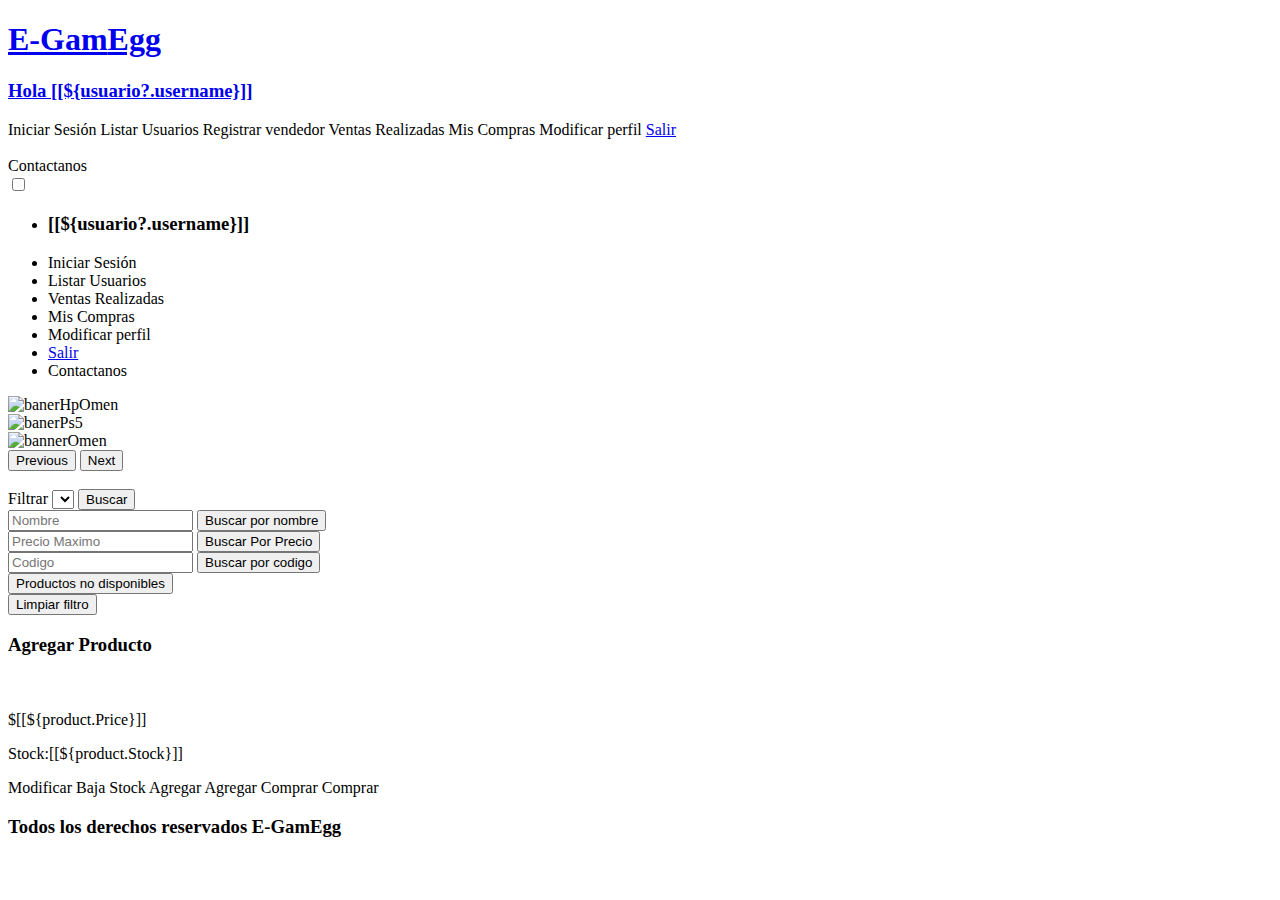
==== Shop/src/main/resources/templates/index.html @ 6a7e767d "Merge branch 'master' of https://github.com/CyntiaDalesio/TiendaDigital into Cyntia" ====
<!DOCTYPE html>
<html lang="en" xmlns:th="http://www.thymeleaf.org"
    xmlns:sec="http://www.thymeleaf.org/thymeleaf-extras-springsecurity5">

</html>

<head>
    <meta charset="UTF-8">
    <meta http-equiv="X-UA-Compatible" content="IE=edge">
    <meta name="viewport" content="width=device-width, initial-scale=1.0">
    <title>E-GamEgg</title>
    <link rel="stylesheet" href="https://cdnjs.cloudflare.com/ajax/libs/animate.css/4.1.1/animate.min.css" />
    <link rel="stylesheet" href="https://cdnjs.cloudflare.com/ajax/libs/font-awesome/5.15.3/css/all.min.css"
        integrity="sha512-iBBXm8fW90+nuLcSKlbmrPcLa0OT92xO1BIsZ+ywDWZCvqsWgccV3gFoRBv0z+8dLJgyAHIhR35VZc2oM/gI1w=="
        crossorigin="anonymous" referrerpolicy="no-referrer" />
    <link href="https://cdn.jsdelivr.net/npm/bootstrap@5.1.3/dist/css/bootstrap.min.css" rel="stylesheet"
        integrity="sha384-1BmE4kWBq78iYhFldvKuhfTAU6auU8tT94WrHftjDbrCEXSU1oBoqyl2QvZ6jIW3" crossorigin="anonymous">
    <link rel="stylesheet" type="text/css" media="all" href="/src/main/resources/static/styles/style.css"
        th:href="@{/styles/style.css}" />
</head>

<body>

    <header>
        <section class="main-title">
            <a href="/">
                <h1 id="home" class="animate__animated animate__bounce">E-Gam<span>Egg</span></h1>
        </section>
        <nav class="completeNav">

            <h3 class="user-Loged" sec:authorize="isAuthenticated()">Hola [[${usuario?.username}]]</h3>
            <a type="submit" id="signIn" th:href="@{/login/}" class="a-button" sec:authorize="isAnonymous()">Iniciar
                Sesión </a>
            
            
            
            <a sec:authorize="hasRole('ROLE_ADMIN')" th:href="@{/users/}" class="a-button">Listar Usuarios</a>



            <a sec:authorize="hasRole('ROLE_ADMIN')" th:href="@{/registerSeller/}" class="a-button">Registrar vendedor</a>

            <a sec:authorize="hasRole('ROLE_ADMIN') or hasRole('ROLE_SELLER')" th:href="@{/purchase/sales}"
                class="a-button">Ventas Realizadas</a>
            <a sec:authorize="hasRole('ROLE_USER')" th:href="@{/purchase/myShopping/}" class="a-button">Mis Compras</a>
            <a sec:authorize="isAuthenticated()" th:href="@{/editUser}" class="a-button">Modificar perfil</a>
            <a sec:authorize="isAuthenticated()" href="/logout" type="logOut" id="LogOut" class="a-button">Salir</a>
            <br>
            <br>
            <a sec:authorize="hasRole('ROLE_USER')" th:href="@{/contact/}" class="a-button">Contactanos</a>
        </nav>
        <div class="movil menuResponsive">
            <input type="checkbox" id="btn_menu">
            <label for="btn_menu" class="btn_menu flex_column">
                <span id="btn_span_1" class="btn_span"></span>
                <span id="btn_span_2" class="btn_span"></span>
                <span id="btn_span_3" class="btn_span"></span>
            </label>
            <div class="container_flex">
                <section>
                    <ul class="container_menu flex_column">
                        <li>
                            <h3 class="user-Loged m" sec:authorize="isAuthenticated()">[[${usuario?.username}]]</h3>
                        </li>
                        <li><a type="submit" id="signIn" class="m" th:href="@{/login/}"
                                sec:authorize="isAnonymous()">Iniciar Sesión </a></li>
                        <li><a sec:authorize="hasRole('ROLE_ADMIN')" th:href="@{/users/}" class=" m">Listar Usuarios</a>
                        </li>
                        <li><a sec:authorize="hasRole('ROLE_ADMIN')" th:href="@{/purchase/sales}" class="m">Ventas
                                Realizadas</a></li>
                        <li><a sec:authorize="hasRole('ROLE_USER')" th:href="@{/purchase/myShopping}" class=" m">Mis
                                Compras</a></li>
                        <li><a sec:authorize="isAuthenticated()" th:href="@{/editUser}" class=" m">Modificar
                                perfil</a></li>
                        <li><a sec:authorize="isAuthenticated()" href="/logout" type="logOut" id="LogOut"
                                class=" m">Salir</a></li>
                        <li><a sec:authorize="hasRole('ROLE_USER') or hasRole('ROLE_SELLER')" th:href="@{/contact/}"
                                class=" m">Contactanos</a> </li>
                    </ul>
                </section>
            </div>
        </div>
    </header>
    <main>
        <!-- <section class="banner">
         <div class="banner-image">
             <img src="../images/ps5-banner-new_44e07ae9-bbc2-469d-aeba-09c6af05b4a4.jpeg" alt="banner">
             </div>
     </section>-->
        <div id="carouselExampleInterval" class="carousel slide" data-bs-ride="carousel">
            <div class="carousel-inner">
                <div class="carousel-item active" data-bs-interval="10000">
                    <img src="../images/omen.jpeg" class="d-block w-100" alt="banerHpOmen">
                </div>
                <div class="carousel-item" data-bs-interval="2500">
                    <img src="../images/ps5-banner-new_44e07ae9-bbc2-469d-aeba-09c6af05b4a4.jpeg" class="d-block w-100"
                        alt="banerPs5">
                </div>
                <div class="carousel-item">
                    <img src="../images/nvidia.jpeg" class="d-block w-100" alt="bannerOmen">
                </div>
            </div>
            <button class="carousel-control-prev" type="button" data-bs-target="#carouselExampleInterval"
                data-bs-slide="prev">
                <span class="carousel-control-prev-icon" aria-hidden="true"></span>
                <span class="visually-hidden">Previous</span>
            </button>
            <button class="carousel-control-next" type="button" data-bs-target="#carouselExampleInterval"
                data-bs-slide="next">
                <span class="carousel-control-next-icon" aria-hidden="true"></span>
                <span class="visually-hidden">Next</span>
            </button>
        </div>
        <!---fin del baner-->
        <section class="top-products"><br>
            <div class="search filtros2">
                <form action="/searchcat" method="post" sec:authorize="hasRole('ROLE_USER') or isAnonymous()">

                    <label for="categoria">Filtrar</label>
                    <select name="category" class="filter">
                        <option th:each="Category : ${T(ProductShop.Enums.Category).values()}" th:value="${Category}"
                            th:text="${Category}">
                        </option>
                    </select>
                    <button type="submit" class="buttonFilter">Buscar</button>
                </form>


                <form th:action="@{/searchname/}+${product?.name}" method="post">

                    <input name="Name" placeholder="Nombre" type="text" th:value="${product?.name}">
                    <button type="submit" class="buttonFilter">Buscar por nombre</button>
                </form>

                <form th:action="@{/searchprice/}+${product?.Price}" method="post"
                    sec:authorize="hasRole('ROLE_USER') or isAnonymous()">

                    <input Placeholder="Precio Maximo" name="Price" type="number" min="0" max="500000" step="any"
                        th:value="${product?.Price}">
                    <button type="submit" class="buttonFilter">Buscar Por Precio</button>
                </form>

                <form th:action="@{/searchcode/}+${product?.CodeProduct}" method="post"
                    sec:authorize="hasRole('ROLE_ADMIN') or hasRole('ROLE_SELLER')">
                    <input Placeholder="Codigo" name="CodeProduct" type="number" th:value="${product?.CodeProduct}">
                    <button type="submit" class="buttonFilter">Buscar por codigo</button>
                </form>
                <form th:action="@{/searchbaja/}+${product?.availableStock}" method="post"
                    sec:authorize="hasRole('ROLE_ADMIN') or hasRole('ROLE_SELLER')">
                    <button type="submit" class="buttonFilter">Productos no disponibles</button>
                </form>
                <form action="/" method="get">


                    <button type="submit" class="cleanFilter">Limpiar filtro</button>
                </form>


            </div>

        </section>




        <section class="cards-conteiner">


            <div class="cards-product add-product" sec:authorize="hasRole('ROLE_ADMIN')">
                <a sec:authorize="hasRole('ROLE_ADMIN')" class="add-product" th:href="addproduct">

                    <i class="fas fa-plus fa-2x"></i>
                    <h3>Agregar Producto</h3>
                </a>
            </div>




            <th:block th:each="product : ${products}">
                <div class="cards-product">
                    <img class="imgProduct" th:if="${product.photo ne null}" th:src="@{/photo/}+${product.photo.id}" />

                    <h3 th:text="${product.name}"></h3>
                    <p> $[[${product.Price}]] </p>
                    <p sec:authorize="hasRole('ROLE_ADMIN') or hasRole('ROLE_SELLER')"> Stock:[[${product.Stock}]] </p>
                    <a sec:authorize="hasRole('ROLE_ADMIN') or hasRole('ROLE_SELLER')" type="button" class="modify"
                        th:href="@{/modifyproduct/}+${product.idProduct}">
                        Modificar
                    </a>
                    <a sec:authorize="hasRole('ROLE_ADMIN')" type="button" class="modify"
                        th:href="@{/delete/}+${product.idProduct}">
                        Baja Stock
                    </a>


                                        
                    <a sec:authorize="hasRole('ROLE_USER')" type="button" class="modify"
                        th:href="@{/purchase/}+${product.idProduct}">
                        Agregar
                    </a>
                    <a sec:authorize="isAnonymous()" type="button" class="modify" th:href="@{/login/}">
                        Agregar 

                    </a>

                    <a sec:authorize="hasRole('ROLE_USER')" type="button" class="modify"
                        th:href="@{/purchase/}+${product.idProduct}">
                        Comprar
                    </a>
                    <a sec:authorize="isAnonymous()" type="button" class="modify" th:href="@{/login/}">
                        Comprar
                    </a>
                </div>
            </th:block>



        </section>
    </main>
    <footer>
        <h3>Todos los derechos reservados E-GamEgg</h3>
    </footer>
    <script src="https://cdn.jsdelivr.net/npm/bootstrap@5.1.3/dist/js/bootstrap.bundle.min.js"
        integrity="sha384-ka7Sk0Gln4gmtz2MlQnikT1wXgYsOg+OMhuP+IlRH9sENBO0LRn5q+8nbTov4+1p"
        crossorigin="anonymous"></script>
    <script src="../assets/index.js"></script>
</body>

</html>
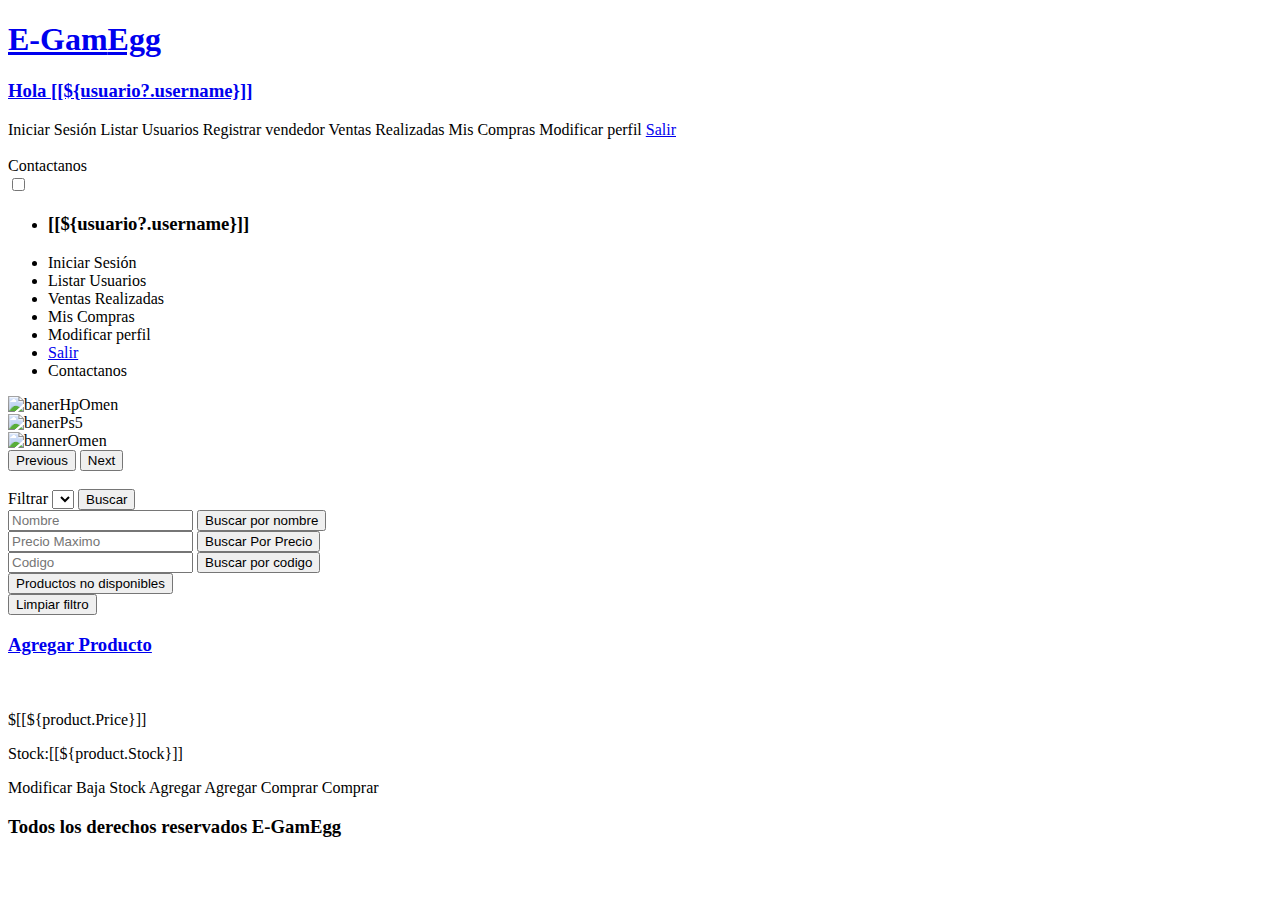
==== commit 5de04fae: "template ordenados" ====
--- a/Shop/src/main/resources/templates/index.html
+++ b/Shop/src/main/resources/templates/index.html
@@ -38,16 +38,22 @@
 
 
 
-            <a sec:authorize="hasRole('ROLE_ADMIN')" th:href="@{/registerSeller/}" class="a-button">Registrar vendedor</a>
-
-            <a sec:authorize="hasRole('ROLE_ADMIN') or hasRole('ROLE_SELLER')" th:href="@{/purchase/sales}"
+            <a sec:authorize="hasRole('ROLE_ADMIN')" th:href="@{/users/registerSeller/}" class="a-button">Registrar vendedor</a>
+
+            <a sec:authorize="hasRole('ROLE_ADMIN') or hasRole('ROLE_SELLER')" th:href="@{/purchases/purchase/sales}"
                 class="a-button">Ventas Realizadas</a>
-            <a sec:authorize="hasRole('ROLE_USER')" th:href="@{/purchase/myShopping/}" class="a-button">Mis Compras</a>
-            <a sec:authorize="isAuthenticated()" th:href="@{/editUser}" class="a-button">Modificar perfil</a>
+            <a sec:authorize="hasRole('ROLE_USER')" th:href="@{/purchases/purchase/myShopping/}" class="a-button">Mis Compras</a>
+            <a sec:authorize="isAuthenticated()" th:href="@{/users/editUser}" class="a-button">Modificar perfil</a>
             <a sec:authorize="isAuthenticated()" href="/logout" type="logOut" id="LogOut" class="a-button">Salir</a>
             <br>
             <br>
-            <a sec:authorize="hasRole('ROLE_USER')" th:href="@{/contact/}" class="a-button">Contactanos</a>
+            <a sec:authorize="hasRole('ROLE_USER')" th:href="@{/users/contact/}" class="a-button">Contactanos</a>
+
+          
+
+
+
+
         </nav>
         <div class="movil menuResponsive">
             <input type="checkbox" id="btn_menu">
@@ -64,17 +70,17 @@
                         </li>
                         <li><a type="submit" id="signIn" class="m" th:href="@{/login/}"
                                 sec:authorize="isAnonymous()">Iniciar Sesión </a></li>
-                        <li><a sec:authorize="hasRole('ROLE_ADMIN')" th:href="@{/users/}" class=" m">Listar Usuarios</a>
+                        <li><a sec:authorize="hasRole('ROLE_ADMIN')" th:href="@{/users/users/}" class=" m">Listar Usuarios</a>
                         </li>
-                        <li><a sec:authorize="hasRole('ROLE_ADMIN')" th:href="@{/purchase/sales}" class="m">Ventas
+                        <li><a sec:authorize="hasRole('ROLE_ADMIN')" th:href="@{/purchases/purchase/sales}" class="m">Ventas
                                 Realizadas</a></li>
-                        <li><a sec:authorize="hasRole('ROLE_USER')" th:href="@{/purchase/myShopping}" class=" m">Mis
+                        <li><a sec:authorize="hasRole('ROLE_USER')" th:href="@{/purcahses/purchase/myShopping}" class=" m">Mis
                                 Compras</a></li>
-                        <li><a sec:authorize="isAuthenticated()" th:href="@{/editUser}" class=" m">Modificar
+                        <li><a sec:authorize="isAuthenticated()" th:href="@{/users/editUser}" class=" m">Modificar
                                 perfil</a></li>
                         <li><a sec:authorize="isAuthenticated()" href="/logout" type="logOut" id="LogOut"
                                 class=" m">Salir</a></li>
-                        <li><a sec:authorize="hasRole('ROLE_USER') or hasRole('ROLE_SELLER')" th:href="@{/contact/}"
+                        <li><a sec:authorize="hasRole('ROLE_USER') or hasRole('ROLE_SELLER')" th:href="@{/users/contact/}"
                                 class=" m">Contactanos</a> </li>
                     </ul>
                 </section>
@@ -114,24 +120,25 @@
         <!---fin del baner-->
         <section class="top-products"><br>
             <div class="search filtros2">
-                <form action="/searchcat" method="post" sec:authorize="hasRole('ROLE_USER') or isAnonymous()">
-
+                <form action="/searchcat" method="post" sec:authorize="hasRole('ROLE_USER') or isAnonymous()"  >
+                
                     <label for="categoria">Filtrar</label>
                     <select name="category" class="filter">
                         <option th:each="Category : ${T(ProductShop.Enums.Category).values()}" th:value="${Category}"
                             th:text="${Category}">
                         </option>
                     </select>
+                    
                     <button type="submit" class="buttonFilter">Buscar</button>
                 </form>
 
 
                 <form th:action="@{/searchname/}+${product?.name}" method="post">
-
+                       
                     <input name="Name" placeholder="Nombre" type="text" th:value="${product?.name}">
                     <button type="submit" class="buttonFilter">Buscar por nombre</button>
                 </form>
-
+                 
                 <form th:action="@{/searchprice/}+${product?.Price}" method="post"
                     sec:authorize="hasRole('ROLE_USER') or isAnonymous()">
 
@@ -140,10 +147,13 @@
                     <button type="submit" class="buttonFilter">Buscar Por Precio</button>
                 </form>
 
-                <form th:action="@{/searchcode/}+${product?.CodeProduct}" method="post"
+              
+                <form th:action="@{/searchcode/}+${product?.CodeProduct}" method="post" 
+                      
                     sec:authorize="hasRole('ROLE_ADMIN') or hasRole('ROLE_SELLER')">
                     <input Placeholder="Codigo" name="CodeProduct" type="number" th:value="${product?.CodeProduct}">
                     <button type="submit" class="buttonFilter">Buscar por codigo</button>
+                      
                 </form>
                 <form th:action="@{/searchbaja/}+${product?.availableStock}" method="post"
                     sec:authorize="hasRole('ROLE_ADMIN') or hasRole('ROLE_SELLER')">
@@ -167,7 +177,7 @@
 
 
             <div class="cards-product add-product" sec:authorize="hasRole('ROLE_ADMIN')">
-                <a sec:authorize="hasRole('ROLE_ADMIN')" class="add-product" th:href="addproduct">
+                <a sec:authorize="hasRole('ROLE_ADMIN')" class="add-product" href="/products/addproduct">
 
                     <i class="fas fa-plus fa-2x"></i>
                     <h3>Agregar Producto</h3>
@@ -185,18 +195,18 @@
                     <p> $[[${product.Price}]] </p>
                     <p sec:authorize="hasRole('ROLE_ADMIN') or hasRole('ROLE_SELLER')"> Stock:[[${product.Stock}]] </p>
                     <a sec:authorize="hasRole('ROLE_ADMIN') or hasRole('ROLE_SELLER')" type="button" class="modify"
-                        th:href="@{/modifyproduct/}+${product.idProduct}">
+                        th:href="@{/products/modifyproduct/}+${product.idProduct}">
                         Modificar
                     </a>
                     <a sec:authorize="hasRole('ROLE_ADMIN')" type="button" class="modify"
-                        th:href="@{/delete/}+${product.idProduct}">
+                        th:href="@{/products/delete/}+${product.idProduct}">
                         Baja Stock
                     </a>
 
 
                                         
                     <a sec:authorize="hasRole('ROLE_USER')" type="button" class="modify"
-                        th:href="@{/purchase/}+${product.idProduct}">
+                        th:href="@{/purchases/purchase/}+${product.idProduct}">
                         Agregar
                     </a>
                     <a sec:authorize="isAnonymous()" type="button" class="modify" th:href="@{/login/}">
@@ -205,7 +215,7 @@
                     </a>
 
                     <a sec:authorize="hasRole('ROLE_USER')" type="button" class="modify"
-                        th:href="@{/purchase/}+${product.idProduct}">
+                        th:href="@{/purchases/purchase/}+${product.idProduct}">
                         Comprar
                     </a>
                     <a sec:authorize="isAnonymous()" type="button" class="modify" th:href="@{/login/}">
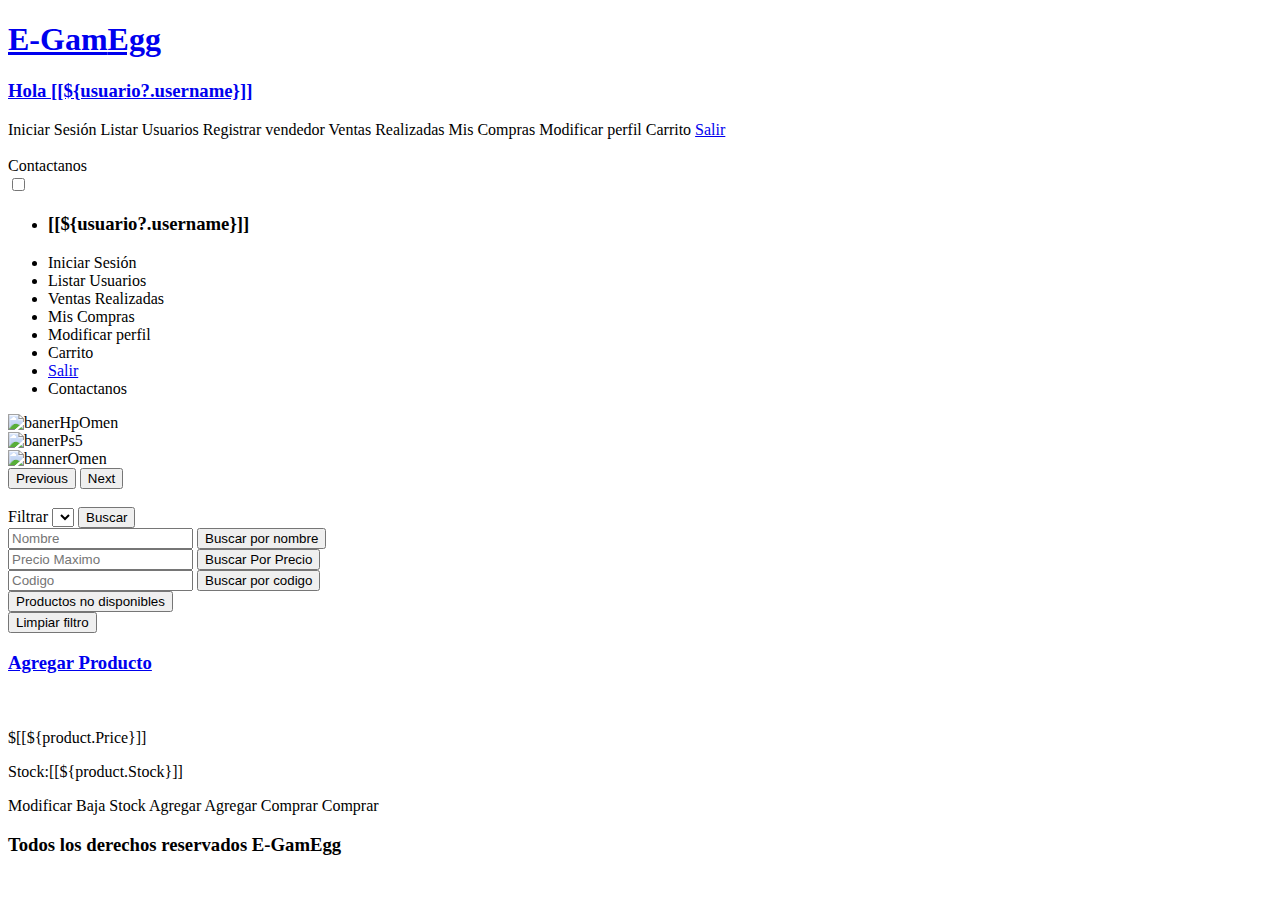
==== commit 3f532225: "boton y template para manejar carrito" ====
--- a/Shop/src/main/resources/templates/index.html
+++ b/Shop/src/main/resources/templates/index.html
@@ -24,34 +24,33 @@
     <header>
         <section class="main-title">
             <a href="/">
-                <h1 id="home" class="animate__animated animate__bounce">E-Gam<span>Egg</span></h1>
+                <h1 id="home" class="animate__animated animate__bounce title_home">E-Gam<span>Egg</span></h1>
         </section>
         <nav class="completeNav">
 
             <h3 class="user-Loged" sec:authorize="isAuthenticated()">Hola [[${usuario?.username}]]</h3>
             <a type="submit" id="signIn" th:href="@{/login/}" class="a-button" sec:authorize="isAnonymous()">Iniciar
                 Sesión </a>
-            
-            
-            
+
+
+
             <a sec:authorize="hasRole('ROLE_ADMIN')" th:href="@{/users/}" class="a-button">Listar Usuarios</a>
 
 
 
-            <a sec:authorize="hasRole('ROLE_ADMIN')" th:href="@{/users/registerSeller/}" class="a-button">Registrar vendedor</a>
+            <a sec:authorize="hasRole('ROLE_ADMIN')" th:href="@{/users/registerSeller/}" class="a-button">Registrar
+                vendedor</a>
 
             <a sec:authorize="hasRole('ROLE_ADMIN') or hasRole('ROLE_SELLER')" th:href="@{/purchases/purchase/sales}"
                 class="a-button">Ventas Realizadas</a>
-            <a sec:authorize="hasRole('ROLE_USER')" th:href="@{/purchases/purchase/myShopping/}" class="a-button">Mis Compras</a>
+            <a sec:authorize="hasRole('ROLE_USER')" th:href="@{/purchases/purchase/myShopping/}" class="a-button">Mis
+                Compras</a>
             <a sec:authorize="isAuthenticated()" th:href="@{/users/editUser}" class="a-button">Modificar perfil</a>
+            <a sec:authorize="isAuthenticated()" th:href="@{/users/ShoppingCart}" class="a-button">Carrito</a>
             <a sec:authorize="isAuthenticated()" href="/logout" type="logOut" id="LogOut" class="a-button">Salir</a>
             <br>
             <br>
             <a sec:authorize="hasRole('ROLE_USER')" th:href="@{/users/contact/}" class="a-button">Contactanos</a>
-
-          
-
-
 
 
         </nav>
@@ -70,29 +69,29 @@
                         </li>
                         <li><a type="submit" id="signIn" class="m" th:href="@{/login/}"
                                 sec:authorize="isAnonymous()">Iniciar Sesión </a></li>
-                        <li><a sec:authorize="hasRole('ROLE_ADMIN')" th:href="@{/users/users/}" class=" m">Listar Usuarios</a>
+                        <li><a sec:authorize="hasRole('ROLE_ADMIN')" th:href="@{/users/users/}" class=" m">Listar
+                                Usuarios</a>
                         </li>
-                        <li><a sec:authorize="hasRole('ROLE_ADMIN')" th:href="@{/purchases/purchase/sales}" class="m">Ventas
+                        <li><a sec:authorize="hasRole('ROLE_ADMIN')" th:href="@{/purchases/purchase/sales}"
+                                class="m">Ventas
                                 Realizadas</a></li>
-                        <li><a sec:authorize="hasRole('ROLE_USER')" th:href="@{/purcahses/purchase/myShopping}" class=" m">Mis
+                        <li><a sec:authorize="hasRole('ROLE_USER')" th:href="@{/purcahses/purchase/myShopping}"
+                                class=" m">Mis
                                 Compras</a></li>
                         <li><a sec:authorize="isAuthenticated()" th:href="@{/users/editUser}" class=" m">Modificar
                                 perfil</a></li>
+                                <li><a sec:authorize="isAuthenticated()" th:href="@{/users/ShoppingCart}" class=" m">Carrito</a></li>
                         <li><a sec:authorize="isAuthenticated()" href="/logout" type="logOut" id="LogOut"
                                 class=" m">Salir</a></li>
-                        <li><a sec:authorize="hasRole('ROLE_USER') or hasRole('ROLE_SELLER')" th:href="@{/users/contact/}"
-                                class=" m">Contactanos</a> </li>
+                        <li><a sec:authorize="hasRole('ROLE_USER') or hasRole('ROLE_SELLER')"
+                                th:href="@{/users/contact/}" class=" m">Contactanos</a> </li>
                     </ul>
                 </section>
             </div>
         </div>
     </header>
     <main>
-        <!-- <section class="banner">
-         <div class="banner-image">
-             <img src="../images/ps5-banner-new_44e07ae9-bbc2-469d-aeba-09c6af05b4a4.jpeg" alt="banner">
-             </div>
-     </section>-->
+
         <div id="carouselExampleInterval" class="carousel slide" data-bs-ride="carousel">
             <div class="carousel-inner">
                 <div class="carousel-item active" data-bs-interval="10000">
@@ -120,25 +119,25 @@
         <!---fin del baner-->
         <section class="top-products"><br>
             <div class="search filtros2">
-                <form action="/searchcat" method="post" sec:authorize="hasRole('ROLE_USER') or isAnonymous()"  >
-                
+                <form action="/searchcat" method="post" sec:authorize="hasRole('ROLE_USER') or isAnonymous()">
+
                     <label for="categoria">Filtrar</label>
                     <select name="category" class="filter">
                         <option th:each="Category : ${T(ProductShop.Enums.Category).values()}" th:value="${Category}"
                             th:text="${Category}">
                         </option>
                     </select>
-                    
+
                     <button type="submit" class="buttonFilter">Buscar</button>
                 </form>
 
 
                 <form th:action="@{/searchname/}+${product?.name}" method="post">
-                       
+
                     <input name="Name" placeholder="Nombre" type="text" th:value="${product?.name}">
                     <button type="submit" class="buttonFilter">Buscar por nombre</button>
                 </form>
-                 
+
                 <form th:action="@{/searchprice/}+${product?.Price}" method="post"
                     sec:authorize="hasRole('ROLE_USER') or isAnonymous()">
 
@@ -147,13 +146,12 @@
                     <button type="submit" class="buttonFilter">Buscar Por Precio</button>
                 </form>
 
-              
-                <form th:action="@{/searchcode/}+${product?.CodeProduct}" method="post" 
-                      
+
+                <form th:action="@{/searchcode/}+${product?.CodeProduct}" method="post"
                     sec:authorize="hasRole('ROLE_ADMIN') or hasRole('ROLE_SELLER')">
                     <input Placeholder="Codigo" name="CodeProduct" type="number" th:value="${product?.CodeProduct}">
                     <button type="submit" class="buttonFilter">Buscar por codigo</button>
-                      
+
                 </form>
                 <form th:action="@{/searchbaja/}+${product?.availableStock}" method="post"
                     sec:authorize="hasRole('ROLE_ADMIN') or hasRole('ROLE_SELLER')">
@@ -204,13 +202,13 @@
                     </a>
 
 
-                                        
+
                     <a sec:authorize="hasRole('ROLE_USER')" type="button" class="modify"
                         th:href="@{/purchases/purchase/}+${product.idProduct}">
                         Agregar
                     </a>
                     <a sec:authorize="isAnonymous()" type="button" class="modify" th:href="@{/login/}">
-                        Agregar 
+                        Agregar
 
                     </a>
 
